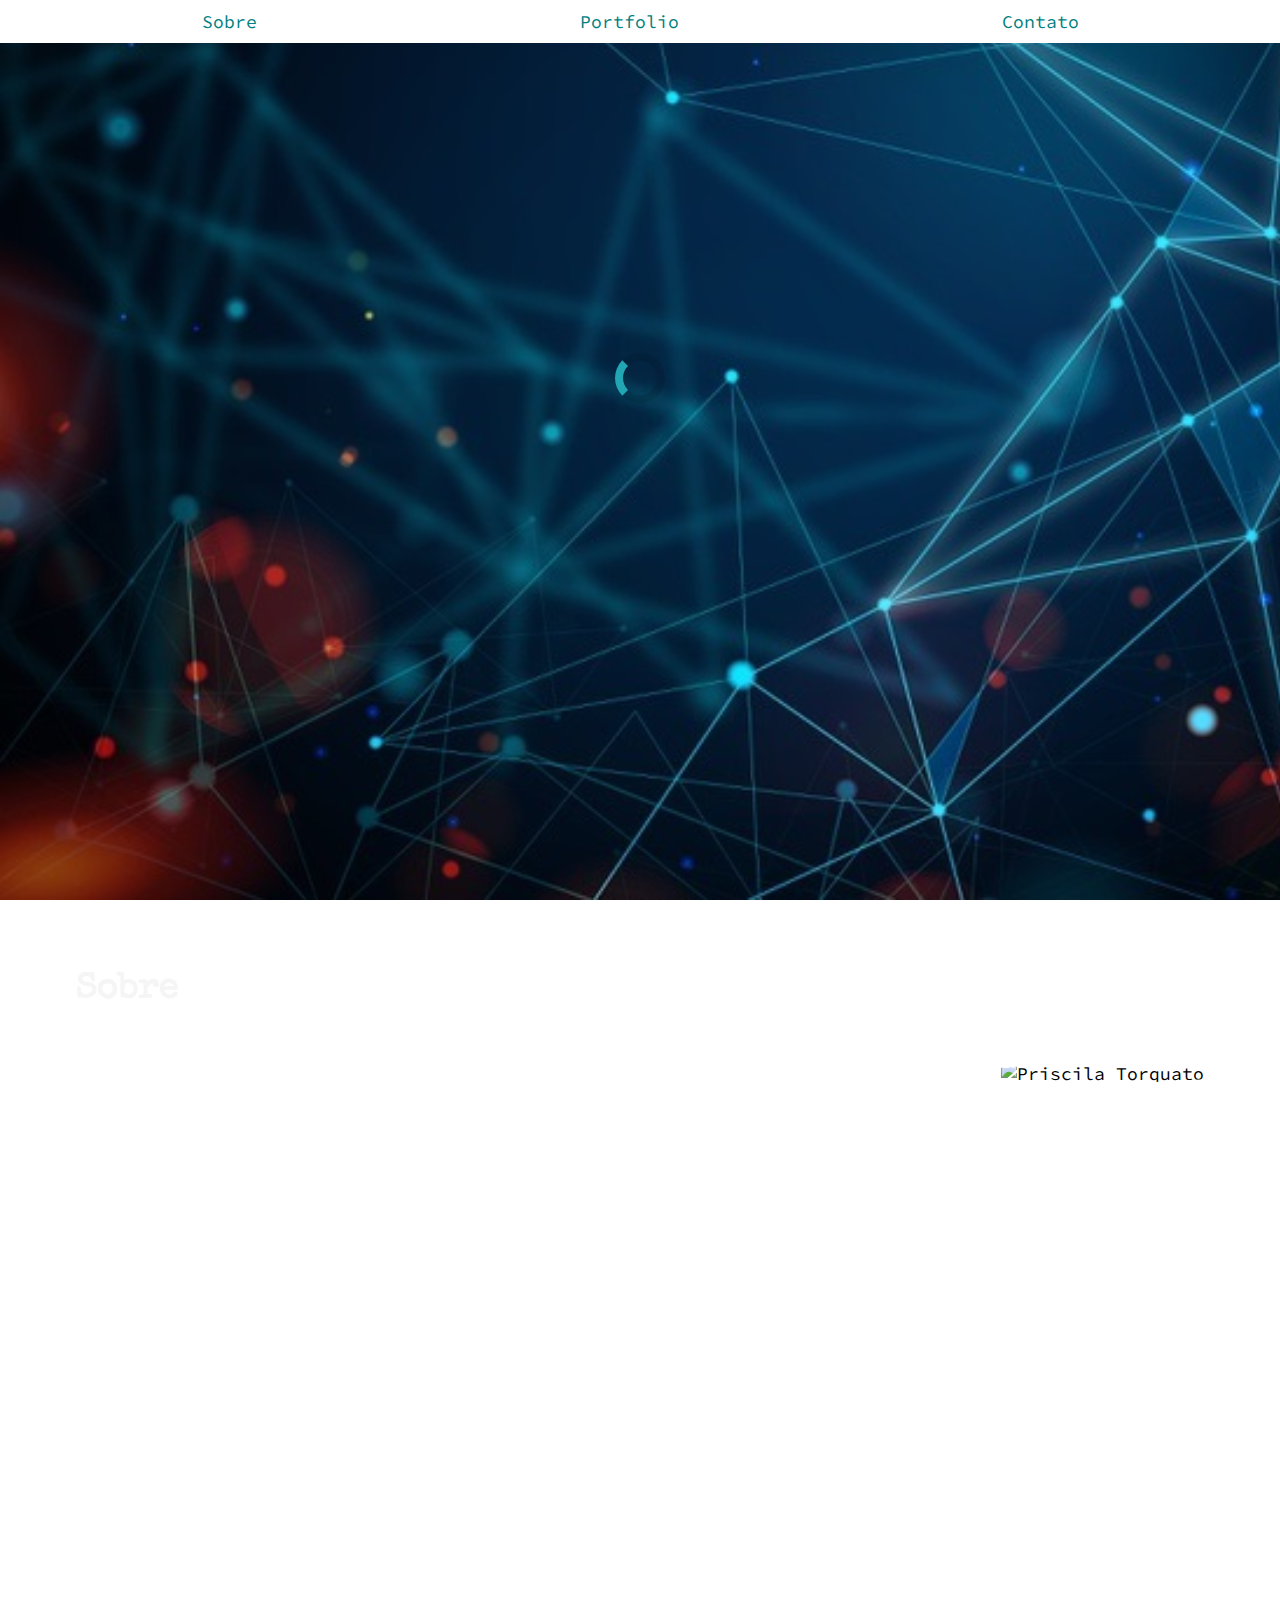
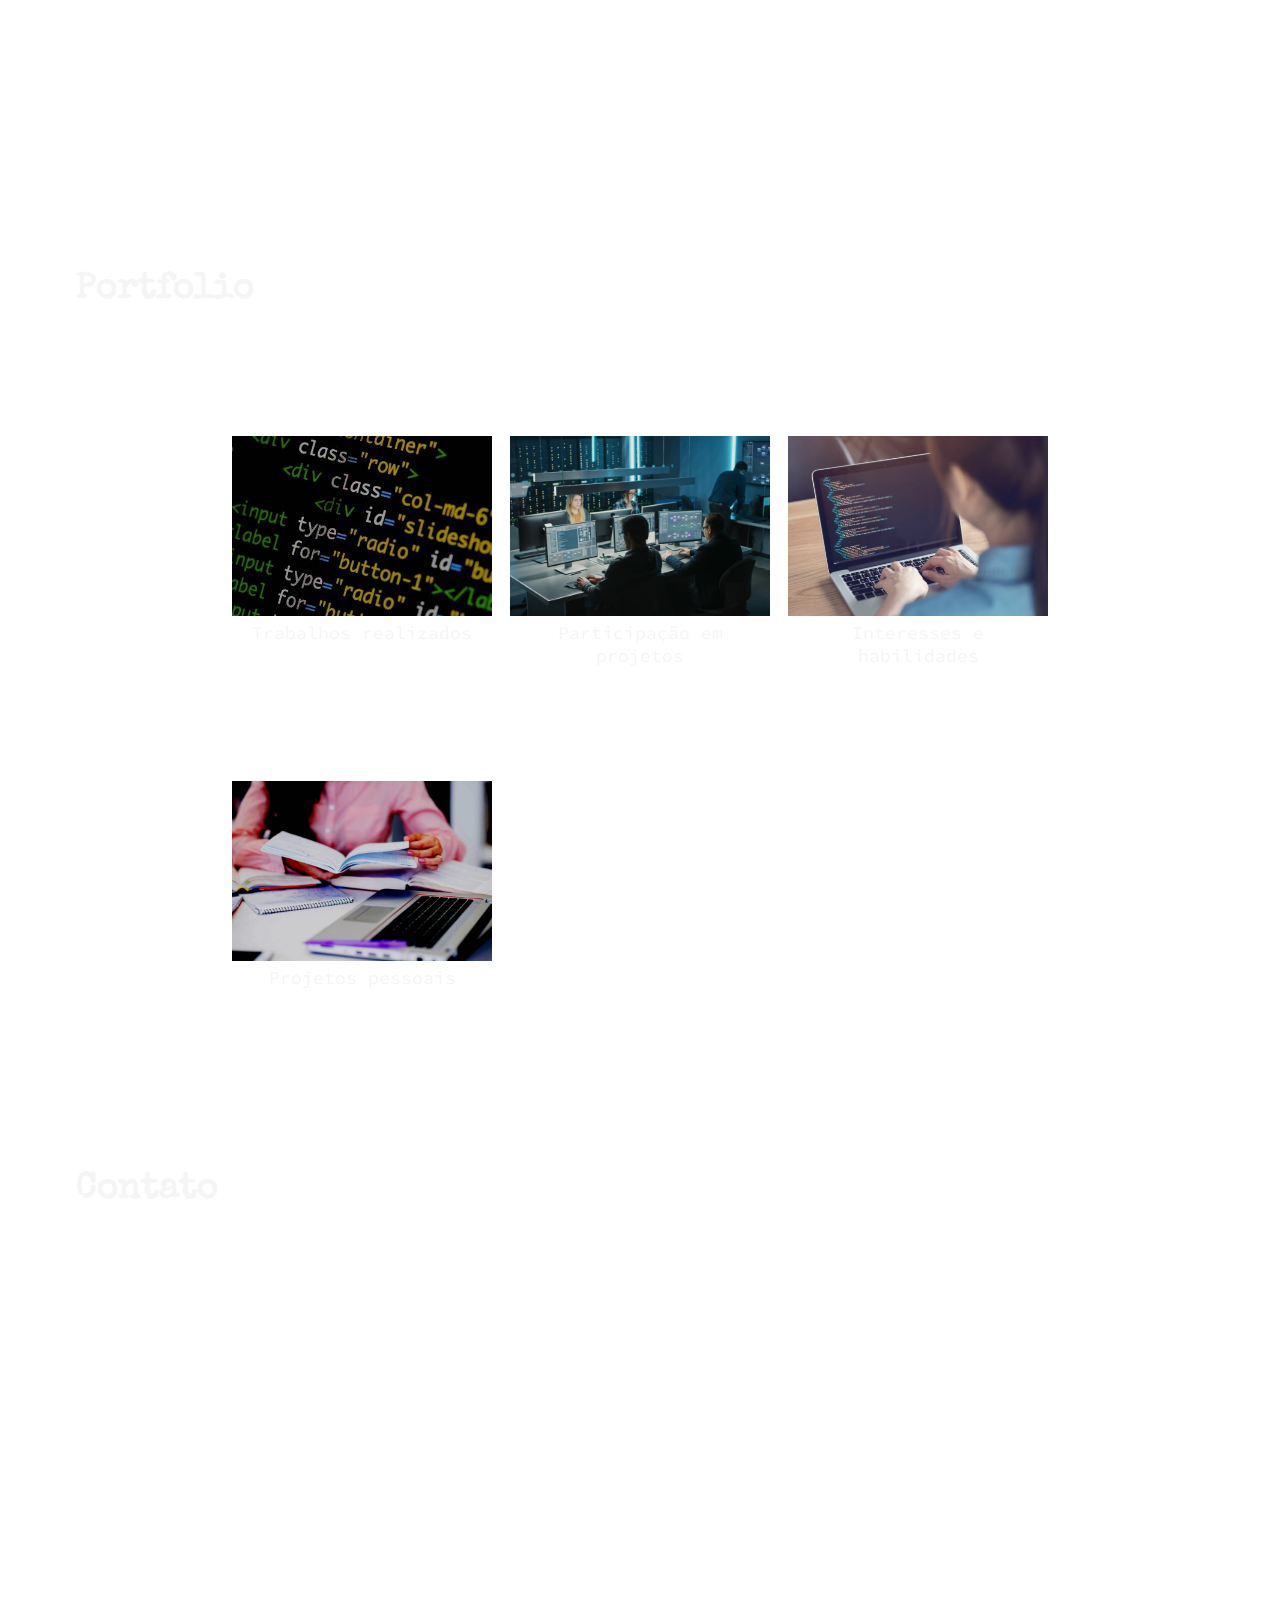
==== index.html @ e3525a07 "Adicionando arquivos prontos" ====
<!DOCTYPE html>
<html lang="en">

<head>
    <meta charset="UTF-8">
    <meta name="viewport" content="width=device-width, initial-scale=1.0">
    <title>Priscila Torquato</title>
    <link rel="stylesheet" href="./css/style.css">
    <link href="https://fonts.googleapis.com/css2?family=Orbitron&family=Permanent+Marker&family=Roboto&family=Source+Code+Pro&family=Special+Elite&display=swap" rel="stylesheet">
    <script src="https://kit.fontawesome.com/d31e9c6acf.js" crossorigin="anonymous"></script>
</head>

<body>
    <header>
        <nav class="menu">
            <ul class="container">
                <li><a href="#sobre">Sobre</a></li>
                <li><a href="#portfolio">Portfolio</a></li>
                <li><a href="#contato">Contato</a></li>
            </ul>
        </nav>
        <div class="spinner"></div>
        <div class="titulo">
            <h1 class="site-title">Priscila Torquato</h1>
            <h2 class="site-subtitle">Profissional de TI</h2>
        </div>
    </header>

    <section class="sobre container" id="sobre">
        <h2>Sobre</h2>
        <figure class="avatar">
            <img src="https://pbs.twimg.com/profile_images/998704853730770944/jX_Cov4c_400x400.jpg" alt="Priscila Torquato">
        </figure>

        <p>
            Lorem ipsum dolor sit amet, consectetur adipisicing elit. Fugiat ducimus debitis dignissimos quos? Nobis, deleniti aspernatur! Necessitatibus aperiam laborum labore nesciunt amet excepturi, numquam molestias nemo deleniti, odio, maxime libero?
        </p>
        <p>
            Provident fugiat vitae nobis ad tempore deleniti, dolores laborum asperiores doloremque qui eum consequuntur voluptatibus. Sapiente aliquid assumenda vitae eaque? Quia dolorum distinctio sequi a facilis iusto hic! Excepturi, sequi.
        </p>
        <p> 
            Repudiandae similique debitis quaerat. Inventore repellendus, praesentium unde ratione delectus, quos minima maxime nostrum illum amet officiis magnam explicabo molestiae obcaecati eveniet recusandae. Obcaecati accusantium consequuntur ea esse eius laborum.
        </p>
        <p> 
            Enim quod dicta, commodi unde dignissimos voluptatem qui ullam natus, impedit esse amet atque aperiam adipisci aut odio, aspernatur fugiat! Et esse ducimus expedita ullam saepe hic error accusantium voluptatem.
        </p>

    </section>
    
    <section class="portfolio container" id="portfolio">
        <h2>Portfolio</h2>

        <div class="grid">

            <div class="flip-card">
                <div class="card">    
                    <figure class="card-front">
                        <img class="img-portfolio" src="./img/trabalhos.jpg" alt="Trabalhos realizados">
                        <figcaption>Trabalhos realizados</figcaption>
                    </figure>
                    <div class="card-back">
                        Coisas em web, redes, Linux e o que mais aprender...
                    </div>
                </div>
            </div>


            <div class="flip-card">      
                <div class="card">    
                    <figure class="card-front">
                        <img class="img-portfolio" src="./img/projetos.jpg" alt="Participação em projetos">
                        <figcaption>Participação em projetos</figcaption>
                    </figure>
                    <div class="card-back">
                        Aqui teve um ou mais dedinhos meus...
                    </div>
                </div>
            </div>


            <div class="flip-card">
                <div class="card">    
                    <figure class="card-front">
                        <img class="img-portfolio" src="./img/interesses.jpg" alt="Interesses e habilidades">
                        <figcaption>Interesses e habilidades</figcaption>
                    </figure>
                    <div class="card-back">
                        Variedades variadas: costura, origami, hardware, papelaria, ferramentas...
                    </div>
                </div>
            </div>


            <div class="flip-card">
                <div class="card">    
                    <figure class="card-front">
                        <img class="img-portfolio" src="./img/pessoal.jpg"  alt="Projetos pessoais">
                        <figcaption>Projetos pessoais</figcaption>
                    </figure>
                    <div class="card-back">
                        Um dia eu chego lá...
                    </div>
                </div>
            </div>

        </div>

    </section>

    
    <section class="contato container" id="contato">
        <h2>Contato</h2>
          <div class="grid icons">
          <a target="_blank" href="https://github.com/pritorquato">
            <i class="fab fa-github"></i>
          </a>
          <a target="_blank" href="https://twitter.com/pritorquato">
            <i class="fab fa-twitter"></i>
          </a>
          <a target="_blank" href="https://linkedin.com/in/priscilatorquato">
            <i class="fab fa-linkedin-in"></i>
          </a>
          <a href="mailto:pritorquato@gmail.com">
            <i class="far fa-envelope"></i>
          </a>
        </div>
      </section>


</body>

</html>
---- css/style.css ----
*{
    /*reset*/
    padding: 0;
    margin:0;
    box-sizing: border-box;

}

body{
    background-image:url("../img/background.jpg");
    background-blend-mode: luminosity;
    background-size: cover;
    font-family: 'Source Code Pro', monospace;
    height: 100vh;
    font-size:12px;
}

/* se a tela tiver pelo menos 400px vai carrega estes estilos*/
@media(min-width: 400px) {
    body{
        font-size:14px;
    }
}


@media(min-width: 600px) {
    body{
        background-attachment: fixed; 
        background-size: cover;
        font-size:16px;
    }
}

@media(min-width: 1200px) {
    body{
        font-size:18px;
    }
}

header{
    height: 100vh;
    display: flex;
    justify-content: center;
    align-items: center;
    flex-flow: column;
}

.spinner {
    border: 8px solid rgba(0, 0, 0, 0.1);
    border-left-color: #22a6b3;
    border-radius: 50%;
    width: 50px;
    height: 50px;
    animation: spin 2s linear forwards;

}

@keyframes spin {
    to {
        transform: rotate(720deg);
        opacity:1;
        border:none;
    }
}

.menu{
    background-color:white;
    position:fixed;
    width: 100vw;
    top: 0;
    z-index: 1;
}

.menu ul{
display:flex;
justify-content:space-around;
}

.menu li{
list-style:none;
}

.menu a{
    display:block;
    padding:10px 20px;
    transition: background-color 0.5s, color 0.5s ;
}

.menu a:active,
.menu a:hover{
    background-color: teal;
    color:whitesmoke;
}

a {
    color:teal;
    text-decoration: none;
}

a:hover{
    text-decoration:underline;
}

.titulo{
    transform: scale(0.2) translateY(50vh);
    opacity:0;
    animation: 1s ease  2s animaTitulo forwards;
}

@keyframes animaTitulo{
    from{
        transform: scale(0.2) translateY(50vh);
        opacity:0;
    }
    to{
        transform: scale(1) translateY(0);
        opacity:1;
    }
}

.site-subtitle,
.site-title{
    color:whitesmoke;
    text-align:center;
}

.site-title{
    font-family: 'Orbitron', sans-serif;
    font-size: 4em;
}


.site-subtitle{
    font-style:italic;  
    font-family: 'Special Elite', cursive;
    line-height: 2em;
}

.sobre,
.contato,
.portfolio {
    min-height: 100vh;
    padding: 2em;
}

@media (min-width: 1200px){
    .container {
        max-width: 1200px;
        margin-left:auto;
        margin-right:auto;
    }
}

.sobre h2,
.contato h2,
.portfolio h2 {
    font-family: 'Special Elite', cursive;
    color: whitesmoke;
    margin-top:1em;
    margin-bottom: 1.5em;
    font-size: 2em;
}

.sobre p{
    text-align: justify;
    color: white;
    /*text-indent: 1.5em;*/
    margin-bottom: 1em;
}

.sobre .avatar{
    float:right;
    margin-left: 1.5em;
}

.sobre .avatar img{
    clip-path: polygon(50% 0%, 100% 25%, 100% 75%, 50% 100%, 0% 75%, 0% 25%);
}

@media(max-width: 700px){
    .sobre .avatar {
        float:none;
    }
}

.portfolio .grid{
    display: grid;
    gap: 1em;
    color:whitesmoke;
}

@media(min-width: 560px){
    .portfolio .grid{
        grid-template-columns: 240px 240px;
    }
}

@media(min-width: 880px){
    .portfolio .grid{
        grid-template-columns: repeat(3, 260px);
        height: calc(100vh - 10em - 48px);
        align-items:center;
        justify-content: center;
    }
}


.flip-card{
    height: 180px;
    perspective: 1000px;
}

.flip-card:hover .card{
    transform: rotateY(180deg);
}

.card{
    position: relative;
    transform-style: preserve-3d;
    transition: transform 2s;
}

.card-front, .card-back{
    backface-visibility: hidden;
    position: absolute;
    top:0;
    left:0;
    width:100%;
}

.card-back{
    display:flex;
    align-items:center;
    justify-content: center;
    height: 180px;
    width: 100%;
    background-color: bisque;
    color:red;
    transform: rotateY(180deg); 
    text-align: center;
    padding: 1px ;   
}

.portfolio figure{
    text-align: center;
}

.img-portfolio {
    height: 180px;
    width: 100%;
    object-fit: cover;
    object-position: center;
    transition: transform 500ms;
  }

.contato .grid{
    height: calc(100vh - 10em - 48px);
    align-items:center;
    justify-content: center;
}

.contato a{
    color: whitesmoke;
    font-size: 8em;
    padding: 0.1em;
    transition: text-shadow 0.5s;
}

.contato .icons {
    padding-top: 7em;
    text-align: center;  
}

.contato a:active,
.contato a:hover{    
    text-decoration: none;
    text-shadow: 0px 0px 15px azure;

}
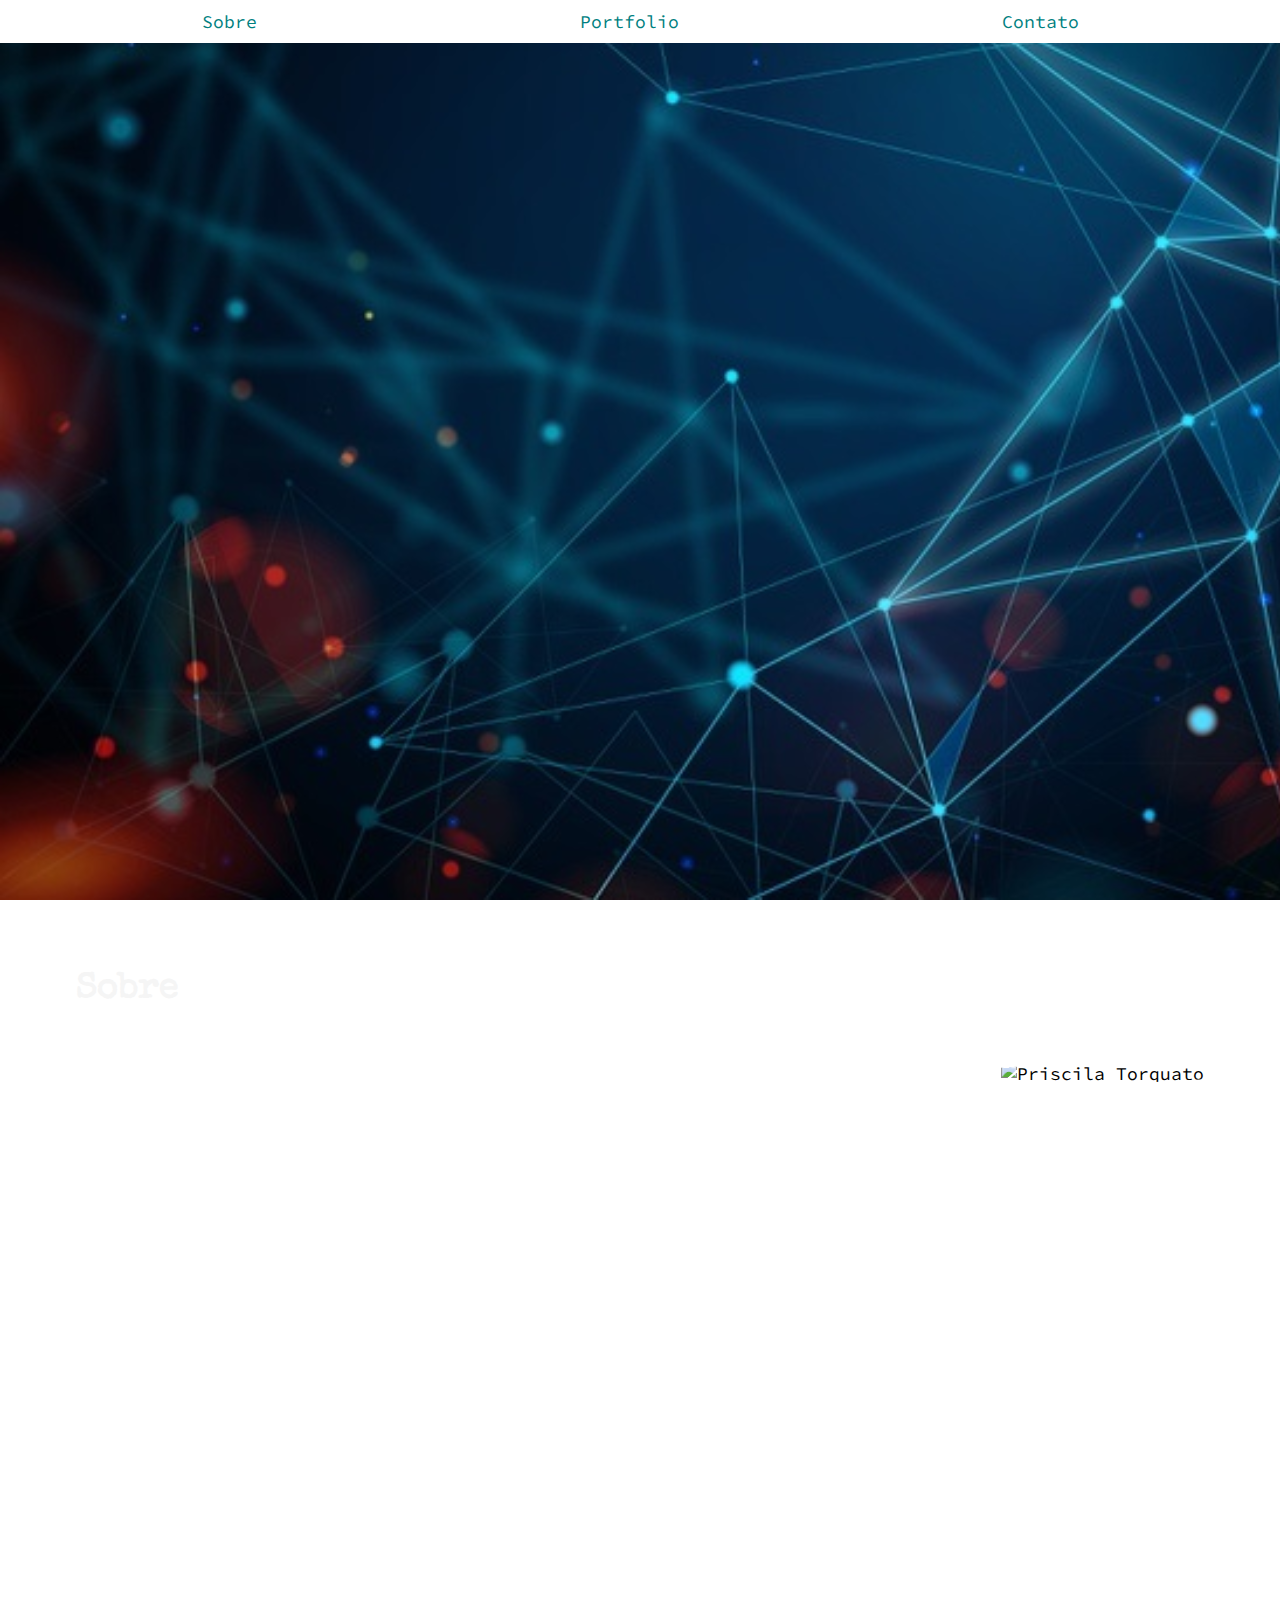
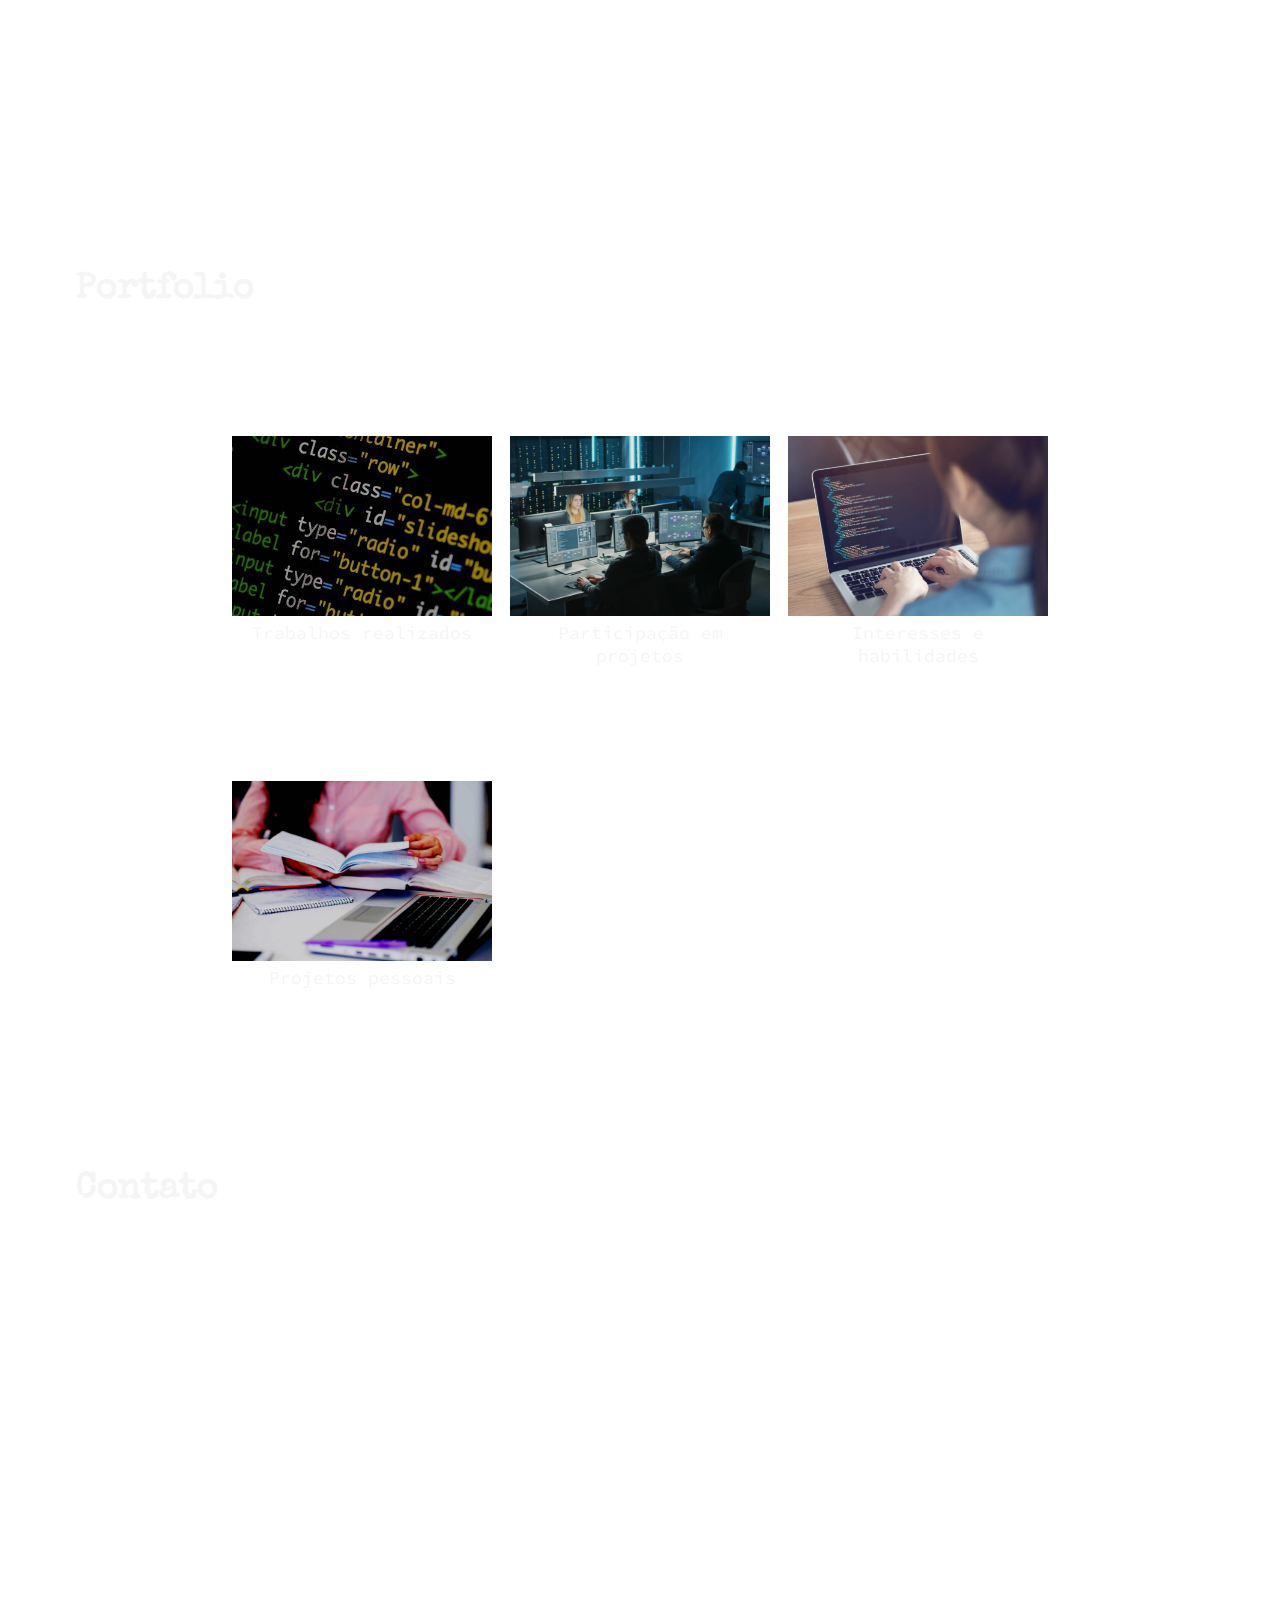
==== commit 1ee2abd3: "Tirando spinner, que não funciona no GitHubPages" ====
--- a/index.html
+++ b/index.html
@@ -19,7 +19,7 @@
                 <li><a href="#contato">Contato</a></li>
             </ul>
         </nav>
-        <div class="spinner"></div>
+        <!-- <div class="spinner"></div> -->
         <div class="titulo">
             <h1 class="site-title">Priscila Torquato</h1>
             <h2 class="site-subtitle">Profissional de TI</h2>
--- a/css/style.css
+++ b/css/style.css
@@ -52,7 +52,7 @@
     width: 50px;
     height: 50px;
     animation: spin 2s linear forwards;
-
+    opacity:0;
 }
 
 @keyframes spin {
